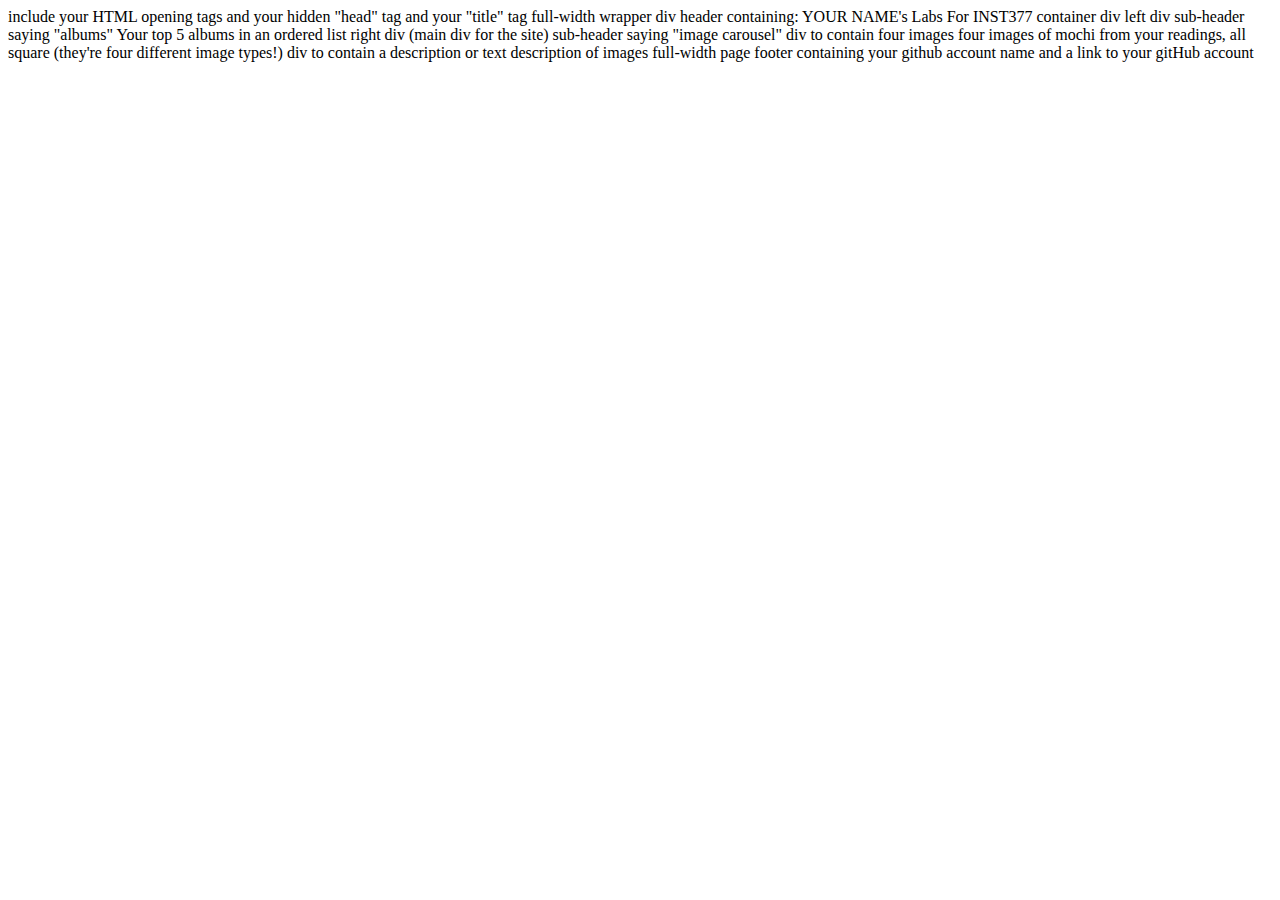
==== client/lab_1/index.html @ 407cf7f8 "Initial Commit Lab 1" ====
<html lang="en">
<head>
  <meta charset="UTF-8">
  <meta http-equiv="X-UA-Compatible" content="IE=edge">
  <meta name="viewport" content="width=device-width, initial-scale=1.0">
  <title>Caleb Andree's Labs</title>
</head>
<body>
  
</body>
</html>
include your HTML opening tags
and your hidden "head" tag
and your "title" tag


full-width wrapper div
  header containing: YOUR NAME's Labs For INST377
  container div
      left div
        sub-header saying "albums"
        Your top 5 albums in an ordered list
      right div (main div for the site)
        sub-header saying "image carousel"
          div to contain four images
            four images of mochi from your readings, all square (they're four different image types!)
          div to contain a description or text
            description of images


full-width page footer containing your github account name and a link to your gitHub account
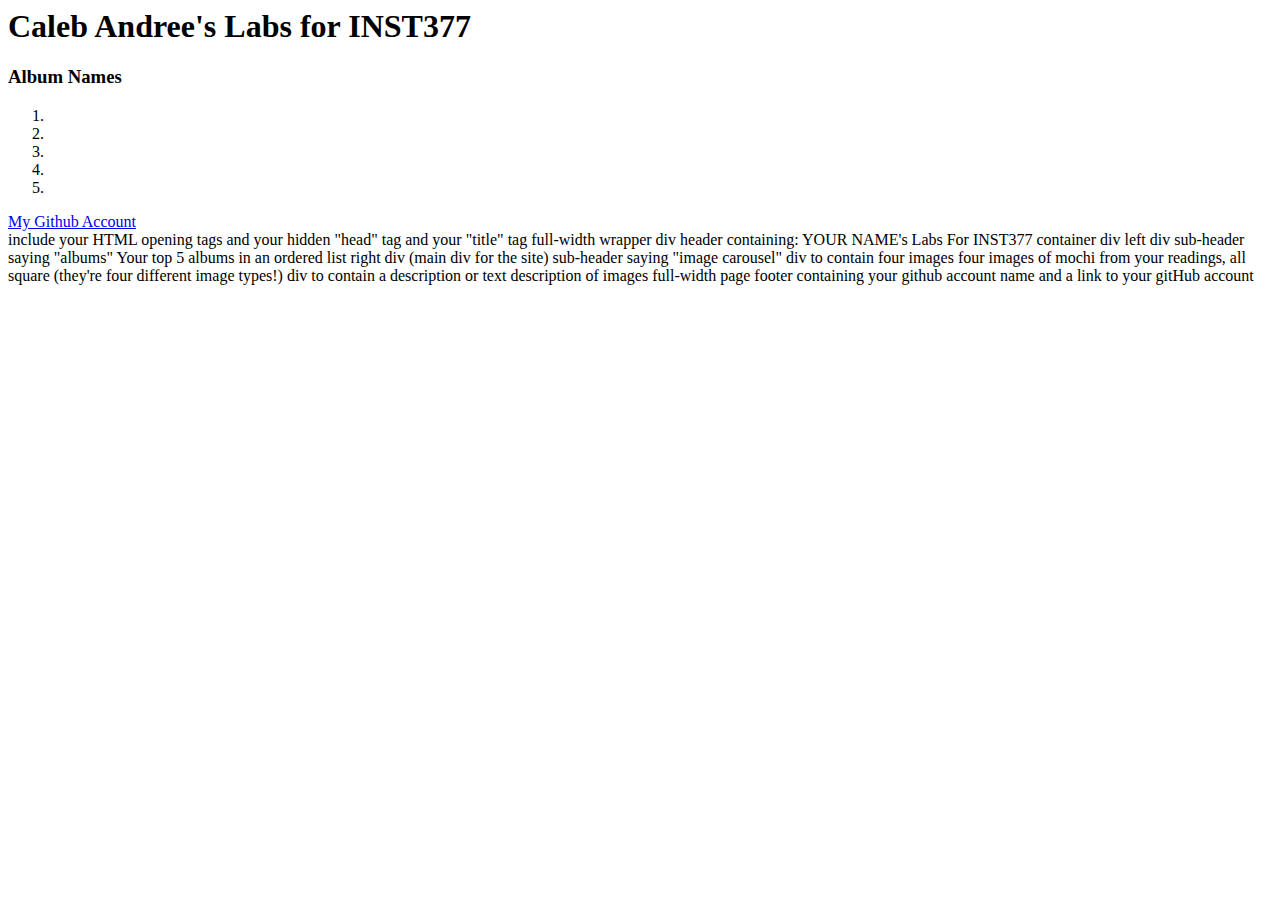
==== commit 952bcb60: "Updating Lab_1" ====
--- a/client/lab_1/index.html
+++ b/client/lab_1/index.html
@@ -6,6 +6,23 @@
   <title>Caleb Andree's Labs</title>
 </head>
 <body>
+  <div>
+    <header><h1>Caleb Andree's Labs for INST377</h1></header>
+    <div>
+      <div>
+        <h3>Album Names</h3>
+        <ol>
+          <li></li>
+          <li></li>
+          <li></li>
+          <li></li>
+          <li></li>
+        </ol>
+      </div>
+      <div></div>
+    </div>
+  </div>
+  <footer><a href="http://github.com/bringit2142/INST377-Lab-Work" target="_blank" rel="noopener noreferrer">My Github Account</a></footer>
   
 </body>
 </html>
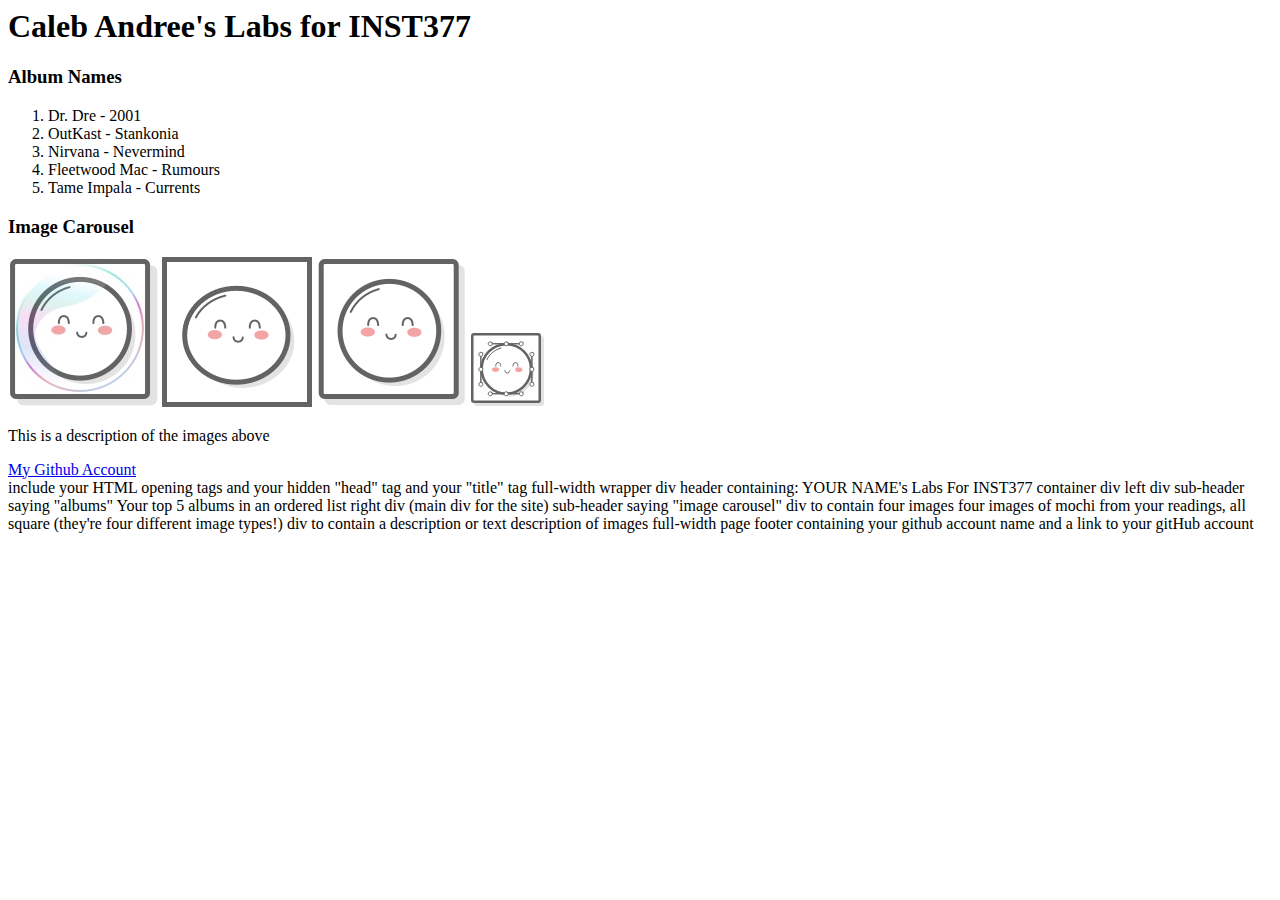
==== commit c98498ba: "Updating Lab_1" ====
--- a/client/lab_1/index.html
+++ b/client/lab_1/index.html
@@ -12,14 +12,24 @@
       <div>
         <h3>Album Names</h3>
         <ol>
-          <li></li>
-          <li></li>
-          <li></li>
-          <li></li>
-          <li></li>
+          <li>Dr. Dre - 2001</li>
+          <li>OutKast - Stankonia</li>
+          <li>Nirvana - Nevermind</li>
+          <li>Fleetwood Mac - Rumours</li>
+          <li>Tame Impala - Currents</li>
         </ol>
       </div>
-      <div></div>
+      <div><h3>Image Carousel</h3>
+        <div>
+          <img src="images/mochi.jpg" alt='A mochi ball in a bubble'>
+          <img src="images/mochi.gif" alt='A dancing mochi ball'>
+          <img src="images/mochi.png" alt='Another mochi ball'>
+          <img src="images/mochi.svg" alt='A mochi ball with Bézier handles'>
+        </div>
+      </div>
+      <div>
+        <p>This is a description of the images above</p>
+      </div>
     </div>
   </div>
   <footer><a href="http://github.com/bringit2142/INST377-Lab-Work" target="_blank" rel="noopener noreferrer">My Github Account</a></footer>
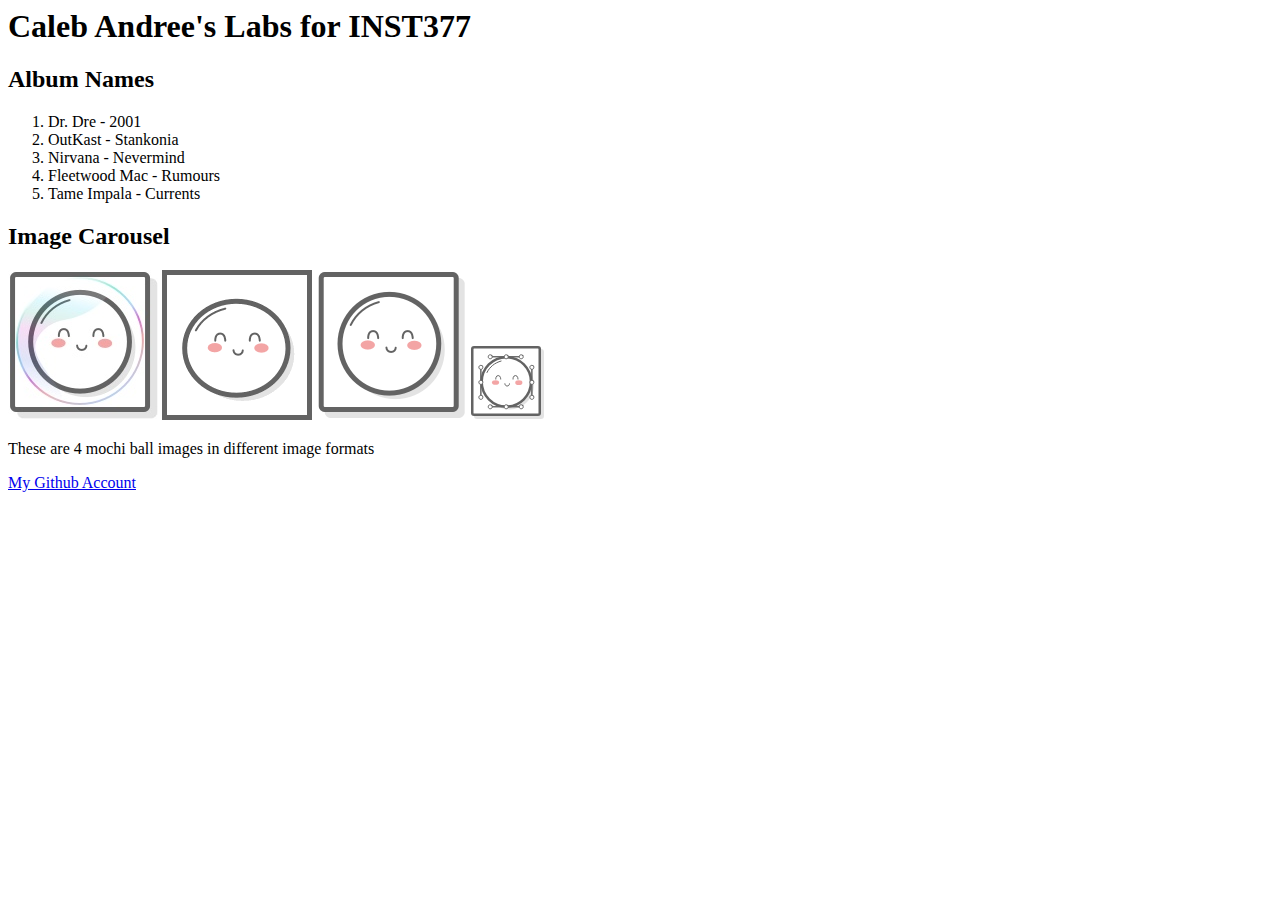
==== commit 47ecb95a: "Formatting document, making small edits to text" ====
--- a/client/lab_1/index.html
+++ b/client/lab_1/index.html
@@ -1,58 +1,48 @@
 <html lang="en">
-<head>
-  <meta charset="UTF-8">
-  <meta http-equiv="X-UA-Compatible" content="IE=edge">
-  <meta name="viewport" content="width=device-width, initial-scale=1.0">
-  <title>Caleb Andree's Labs</title>
-</head>
-<body>
-  <div>
-    <header><h1>Caleb Andree's Labs for INST377</h1></header>
+  <head>
+    <meta charset="UTF-8" />
+    <meta http-equiv="X-UA-Compatible" content="IE=edge" />
+    <meta name="viewport" content="width=device-width, initial-scale=1.0" />
+    <title>Caleb Andree's Labs</title>
+  </head>
+  <body>
     <div>
+      <header><h1>Caleb Andree's Labs for INST377</h1></header>
       <div>
-        <h3>Album Names</h3>
-        <ol>
-          <li>Dr. Dre - 2001</li>
-          <li>OutKast - Stankonia</li>
-          <li>Nirvana - Nevermind</li>
-          <li>Fleetwood Mac - Rumours</li>
-          <li>Tame Impala - Currents</li>
-        </ol>
-      </div>
-      <div><h3>Image Carousel</h3>
         <div>
-          <img src="images/mochi.jpg" alt='A mochi ball in a bubble'>
-          <img src="images/mochi.gif" alt='A dancing mochi ball'>
-          <img src="images/mochi.png" alt='Another mochi ball'>
-          <img src="images/mochi.svg" alt='A mochi ball with Bézier handles'>
+          <h2>Album Names</h2>
+          <ol>
+            <li>Dr. Dre - 2001</li>
+            <li>OutKast - Stankonia</li>
+            <li>Nirvana - Nevermind</li>
+            <li>Fleetwood Mac - Rumours</li>
+            <li>Tame Impala - Currents</li>
+          </ol>
+        </div>
+        <div>
+          <h2>Image Carousel</h2>
+          <div>
+            <img src="images/mochi.jpg" alt="A mochi ball in a bubble" />
+            <img src="images/mochi.gif" alt="A dancing mochi ball" />
+            <img src="images/mochi.png" alt="Another mochi ball" />
+            <img
+              src="images/mochi.svg"
+              alt="A mochi ball with Bézier handles"
+            />
+          </div>
+        </div>
+        <div>
+          <p>These are 4 mochi ball images in different image formats</p>
         </div>
       </div>
-      <div>
-        <p>This is a description of the images above</p>
-      </div>
     </div>
-  </div>
-  <footer><a href="http://github.com/bringit2142/INST377-Lab-Work" target="_blank" rel="noopener noreferrer">My Github Account</a></footer>
-  
-</body>
+    <footer>
+      <a
+        href="http://github.com/bringit2142/INST377-Lab-Work"
+        target="_blank"
+        rel="noopener noreferrer"
+        >My Github Account</a
+      >
+    </footer>
+  </body>
 </html>
-include your HTML opening tags
-and your hidden "head" tag
-and your "title" tag
-
-
-full-width wrapper div
-  header containing: YOUR NAME's Labs For INST377
-  container div
-      left div
-        sub-header saying "albums"
-        Your top 5 albums in an ordered list
-      right div (main div for the site)
-        sub-header saying "image carousel"
-          div to contain four images
-            four images of mochi from your readings, all square (they're four different image types!)
-          div to contain a description or text
-            description of images
-
-
-full-width page footer containing your github account name and a link to your gitHub account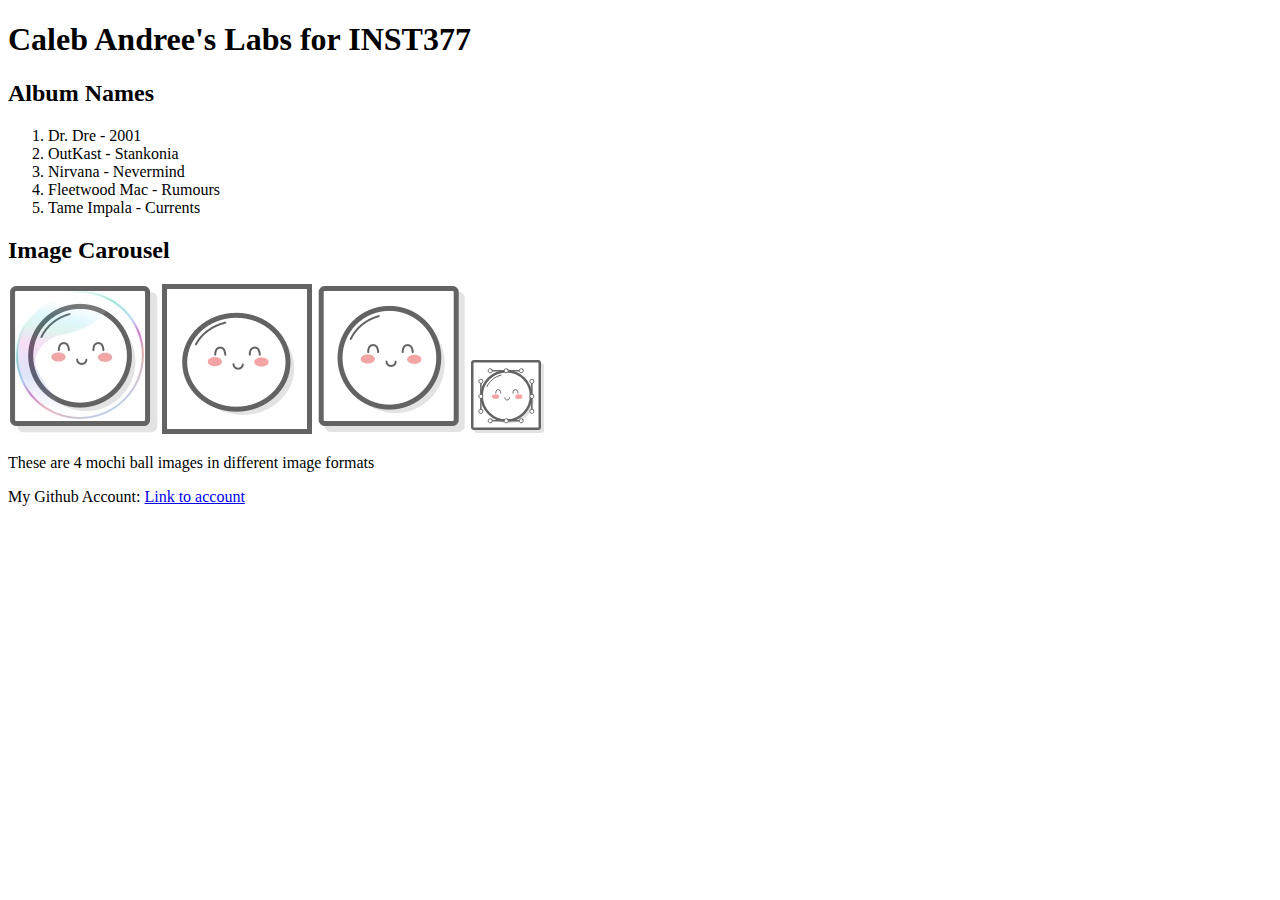
==== commit 5dcad62f: "Small edits before submission" ====
--- a/client/lab_1/index.html
+++ b/client/lab_1/index.html
@@ -1,8 +1,9 @@
+<!DOCTYPE html>
 <html lang="en">
   <head>
-    <meta charset="UTF-8" />
-    <meta http-equiv="X-UA-Compatible" content="IE=edge" />
-    <meta name="viewport" content="width=device-width, initial-scale=1.0" />
+    <meta charset="UTF-8" >
+    <meta http-equiv="X-UA-Compatible" content="IE=edge" >
+    <meta name="viewport" content="width=device-width, initial-scale=1.0" >
     <title>Caleb Andree's Labs</title>
   </head>
   <body>
@@ -22,13 +23,13 @@
         <div>
           <h2>Image Carousel</h2>
           <div>
-            <img src="images/mochi.jpg" alt="A mochi ball in a bubble" />
-            <img src="images/mochi.gif" alt="A dancing mochi ball" />
-            <img src="images/mochi.png" alt="Another mochi ball" />
+            <img src="images/mochi.jpg" alt="A mochi ball in a bubble" >
+            <img src="images/mochi.gif" alt="A dancing mochi ball" >
+            <img src="images/mochi.png" alt="Another mochi ball" >
             <img
               src="images/mochi.svg"
               alt="A mochi ball with Bézier handles"
-            />
+            >
           </div>
         </div>
         <div>
@@ -36,12 +37,12 @@
         </div>
       </div>
     </div>
-    <footer>
+    <footer> My Github Account:
       <a
         href="http://github.com/bringit2142/INST377-Lab-Work"
         target="_blank"
         rel="noopener noreferrer"
-        >My Github Account</a
+        >Link to account</a
       >
     </footer>
   </body>
